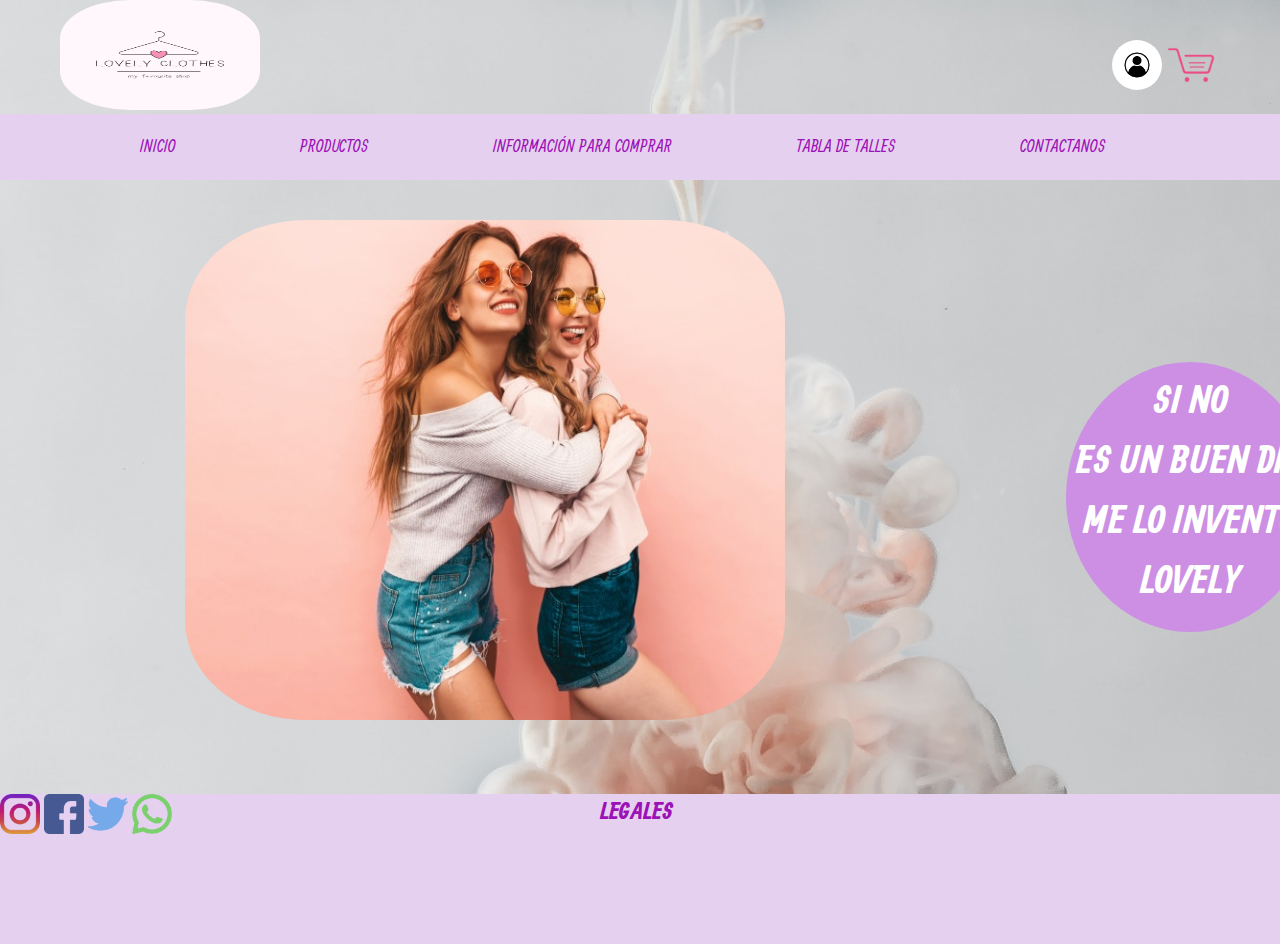
==== index.html @ c2ce5a36 "DISEÑO GRID" ====
<!DOCTYPE html>
<html lang="en">

<head>
		<meta charset="UTF-8">
		<meta http-equiv="X-UA-Compatible" content="IE=edge">
		<meta name="viewport" content="width=device-width, initial-scale=1.0">
		<title>LOVELY</title>
		<link rel="stylesheet" href="./diseño/style-grid.css">
</head>
<link rel="preconnect" href="https://fonts.googleapis.com">
<link rel="preconnect" href="https://fonts.gstatic.com" crossorigin>
<link href="https://fonts.googleapis.com/css2?family=Ranga&display=swap" rel="stylesheet">

<body>
	<div class="contenedores"> 
		<header class="header">
			<div class="header_img">
					<div class="header_img-logo">
							<img class="logo" src="img/logo.png" alt="logo">
					</div>
					<div class=header_img-log-car>
							<img class="logearse" src="img/logearse.jpg" alt="logearse">
							<img class="carrito" src="img/carrito.png" alt="carrito">
					</div>
			</div>

			<div class="menu">
					<nav>
							<ul>
									<li>
											<a href="./index.html">INICIO</a>
									</li>
									<li>
											<a href="./paginas/productos.html">PRODUCTOS</a>
									</li>
									<li>
											<a href="./paginas/informacion-para-comprar.html">INFORMACIÓN PARA COMPRAR</a>
									</li>
									<li>
											<a href="./paginas/tabla-de-talles.html">TABLA DE TALLES</a>
									</li>
									<li>
											<a href="./paginas/contactanos.html">CONTACTANOS</a>
									</li>
							</ul>
					</nav>
			</div>
	</header>
	<main class="main">
			<div class="contenido">
					<img class="contenido-centro" src="img/chicas.jpg" alt="img principal">
			</div>
	</main>
	<aside class="sidebar">
		<div class="sidebar-frase">
			<h3>SI NO
				<br>
				 ES UN BUEN DÍA
				<br>
				 ME LO INVENTO
				<br>
				LOVELY
			</h3>
		</div>
	</aside>
	<footer class="footer">
			<div class="footer_imagenes">
					<div class="footer_imagenes1">
							<a href="#"><img class="footer_imagenes_redes" src="img/instagram.png" alt="instagram"></a>
							<a href="#"><img class="footer_imagenes_redes" src="img/facebook.png" alt="facebook"></a>
							<a href="#"> <img class="footer_imagenes_redes" src="img/twitter.png" alt="twitter"></a>
							<a href="#"> <img class="footer_imagenes_redes" src="img/whatsapp.png" alt="whatsapp"></a>
					</div>
					<div class="footer_legales">
							<H2>LEGALES</H2>
					</div>
			</div>
	</footer>
	</div>
</body>

</html>
---- diseño/style-grid.css ----
*{
  margin: 0;
  padding: 0;
}

body {
  margin: 0;
  background-image: url("../img/fondo.jpg");
  background-repeat: repeat;
  background-attachment: fixed;
  background-size: cover;
}
/* grid de todas las paginas */
.contenedores {
  width: 110%;
  max-width: 1400px;
  display: grid;
  grid-gap: 20px;
  grid-template-columns: 300px 20% 25% 400px;
  grid-template-rows: 200px 25% 35% 150px;
  grid-template-areas:
  "header header header header"
  "main main main sidebar"
  "main main main sidebar"
  "footer footer footer footer";
}

/*header*/
.contenedores .header{
  grid-area: header;
}

.menu {
  margin-top: 0px;
  background-color: rgb(230, 208, 240);
  padding: 20px;
}

.header_img {
  display: flex;
}

.header_img-logo {
  width: 80%;
}

.header_img-log-car {
  width: 20%;
  margin-top: 40px;
}

.logo {
  width: 200px;
  height: 110px;
  margin-left: 60px;
  border-radius: 35%;
  margin-right: 60%;
}

.logearse {
  width: 50px;
  height: 50px;
  border-radius: 50%;
}

.carrito {
  width: 50px;
  height: 50px;
}

nav,
ul,
li,
a {
  display: inline;
  margin: 20px;
  padding: 10px;
  font-size: 18px;
  color: rgb(155, 18, 182);
  font-family: 'Ranga', cursive;
  text-decoration: none;
  border-bottom: 30px;
}

a:hover, a:active{
  font-size: 150%;

}

/*main*/
.contenedores .main{
  grid-area: main;
}

.contenido {
  display: flex;
  justify-content: center;
  align-items: center;
}

.contenido-centro {
  position: sticky;
  width: 600px;
  height: 500px;
  border-radius: 20%;
}
/* sidebar */
.contenedores .sidebar{
  grid-area: sidebar;
  display: flex;
  justify-content: center;
  align-items: center;
  text-align: center;

}

.sidebar-frase {
  background-color: rgb(204, 143, 228);
  border-radius: 50%;
  height: 250px;
  font-family: 'Ranga', cursive;
  font-size: 35px;
  color: white;
  padding: 10px;


}

/*footer*/
.contenedores .footer{
  grid-area: footer;
}

.footer_imagenes{
  display: flex;
  background-color: rgb(230, 208, 240);
  margin-bottom: 0%;
  height: 150px;
 
}

.footer_imagenes1>a{
  display: inline;
  background-color: rgb(230, 208, 240);
  margin: 0;
  padding: 0;
  
}

.footer_imagenes_redes {
  width: 40px;
  height: 40px;
  padding: 0px;
  margin: 0px;
}

.footer_imagenes1 {
  margin: 0px;
  padding: 0px;
  width: 600px;

}

.footer_legales {
  width: 50%;
  text-align: left;
}

h2 {
  font-size: 25px;
  color: rgb(155, 18, 182);
  font-family: 'Ranga', cursive;
  
}

.container {
  display: -moz-box;
}

.container_row-titulo {
  text-align: center;
}

.container_productos {
  display: flex;
  justify-content: center;
}

.container_productos-1 {
  width: 300px;
  height: 300px;
  margin: 30px;
  background-color: rgb(219, 73, 212);
  border-radius: 25%;
  opacity: 35%;
}
/*contactanos*/

.contact {
  width: 500px;
  height: 600px;
  margin: 30px;
  background-color: rgba(218, 29, 208, 0.322);
  border-radius: 15%;
}

form,
input,
textarea {
  margin: 10px;
  font-size: 20px;
  font-family: 'Ranga', cursive;
  border-radius: 10%;
  text-align: center;
  border-color: violet;
}
/*informacion para comprar*/

.texto {
  width: 700px;
  height: 500px;
  margin: 30px;
  padding: 30px;
  border-radius: 15%;
  font-size: 25px;
  font-family: 'Ranga', cursive;
  text-align: center;
  color: rgb(105, 29, 116);
  border-style: dashed;

}
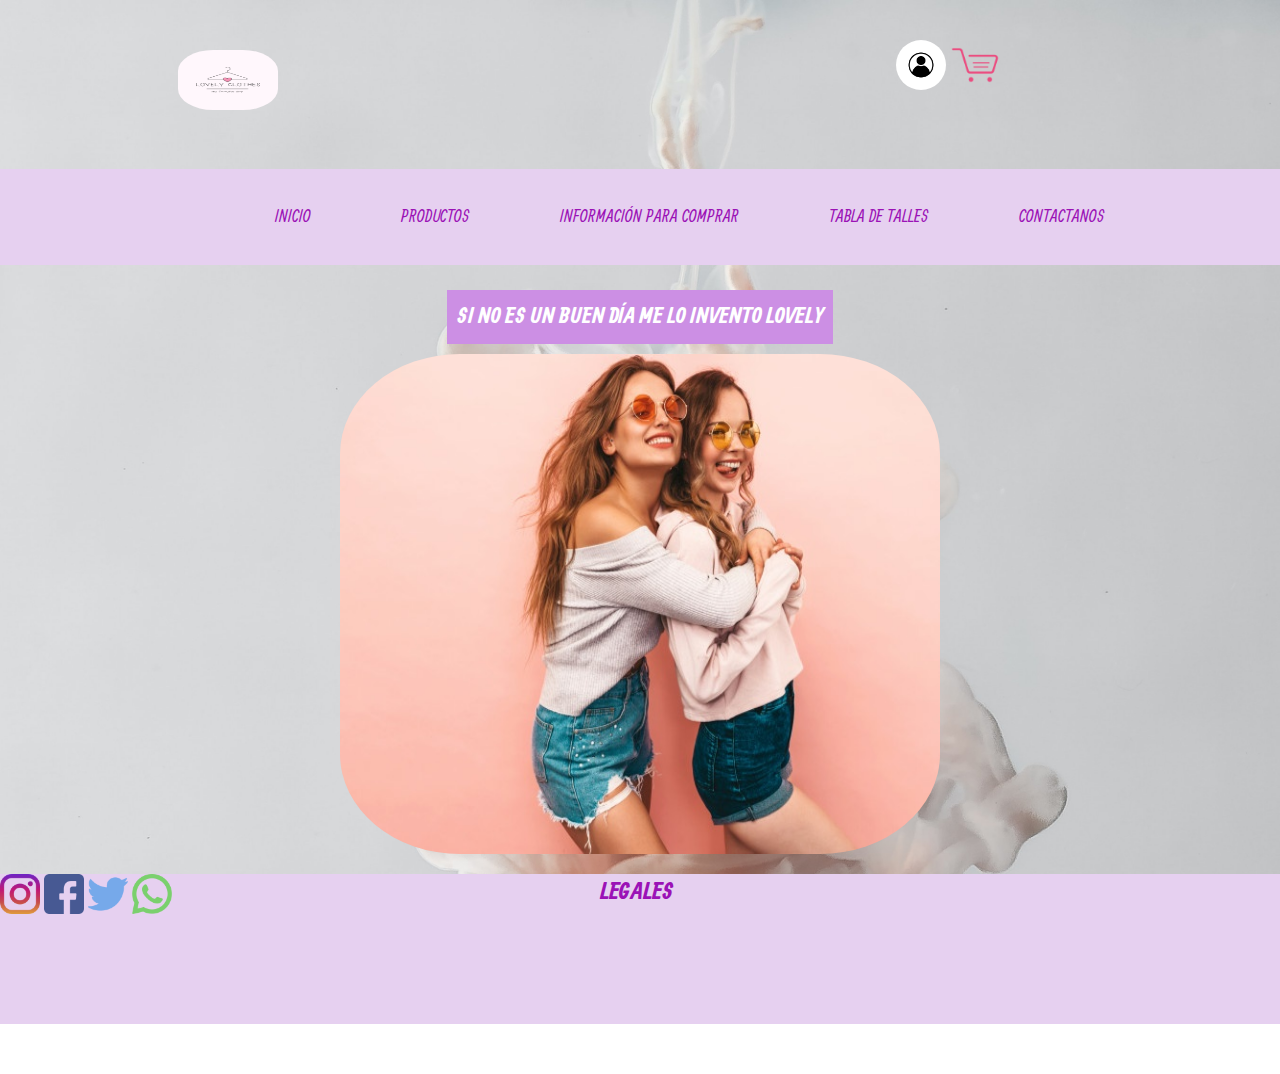
==== commit 08c99e01: "animacion y correccion de identacion" ====
--- a/index.html
+++ b/index.html
@@ -1,83 +1,77 @@
 <!DOCTYPE html>
 <html lang="en">
-
-<head>
+	<head>
 		<meta charset="UTF-8">
 		<meta http-equiv="X-UA-Compatible" content="IE=edge">
 		<meta name="viewport" content="width=device-width, initial-scale=1.0">
 		<title>LOVELY</title>
 		<link rel="stylesheet" href="./diseño/style-grid.css">
-</head>
-<link rel="preconnect" href="https://fonts.googleapis.com">
-<link rel="preconnect" href="https://fonts.gstatic.com" crossorigin>
-<link href="https://fonts.googleapis.com/css2?family=Ranga&display=swap" rel="stylesheet">
-
-<body>
-	<div class="contenedores"> 
-		<header class="header">
-			<div class="header_img">
+	</head>
+	<link rel="preconnect" href="https://fonts.googleapis.com">
+	<link rel="preconnect" href="https://fonts.gstatic.com" crossorigin>
+	<link href="https://fonts.googleapis.com/css2?family=Ranga&display=swap" rel="stylesheet">
+	
+	<body>
+		<div class="contenedores"> 
+			<header class="header">
+				<div class="header_img">
 					<div class="header_img-logo">
-							<img class="logo" src="img/logo.png" alt="logo">
+						<img class="logo" src="img/logo.png" alt="logo">
 					</div>
 					<div class=header_img-log-car>
-							<img class="logearse" src="img/logearse.jpg" alt="logearse">
-							<img class="carrito" src="img/carrito.png" alt="carrito">
+						<img class="logearse" src="img/logearse.jpg" alt="logearse">
+						<img class="carrito" src="img/carrito.png" alt="carrito">
 					</div>
-			</div>
-
-			<div class="menu">
+				</div>
+	
+				<div class="menu">
 					<nav>
-							<ul>
-									<li>
-											<a href="./index.html">INICIO</a>
-									</li>
-									<li>
-											<a href="./paginas/productos.html">PRODUCTOS</a>
-									</li>
-									<li>
-											<a href="./paginas/informacion-para-comprar.html">INFORMACIÓN PARA COMPRAR</a>
-									</li>
-									<li>
-											<a href="./paginas/tabla-de-talles.html">TABLA DE TALLES</a>
-									</li>
-									<li>
-											<a href="./paginas/contactanos.html">CONTACTANOS</a>
-									</li>
-							</ul>
+						<ul>
+							<li>
+								<a href="./index.html">INICIO</a>
+							</li>
+							<li>
+								<a href="./paginas/productos.html">PRODUCTOS</a>
+							</li>
+							<li>
+								<a href="./paginas/informacion-para-comprar.html">INFORMACIÓN PARA COMPRAR</a>
+							</li>
+							<li>
+								<a href="./paginas/tabla-de-talles.html">TABLA DE TALLES</a>
+							</li>
+							<li>
+								<a href="./paginas/contactanos.html">CONTACTANOS</a>
+							</li>
+						</ul>
 					</nav>
-			</div>
-	</header>
-	<main class="main">
-			<div class="contenido">
+				</div>
+			</header>
+			<main class="main">
+				<aside class="sidebar">
+					<div class="sidebar-frase">
+						<h3>SI NO ES UN BUEN DÍA ME LO INVENTO LOVELY
+						</h3>
+					</div>
+				</aside>
+				<div class="contenido">
 					<img class="contenido-centro" src="img/chicas.jpg" alt="img principal">
-			</div>
-	</main>
-	<aside class="sidebar">
-		<div class="sidebar-frase">
-			<h3>SI NO
-				<br>
-				 ES UN BUEN DÍA
-				<br>
-				 ME LO INVENTO
-				<br>
-				LOVELY
-			</h3>
-		</div>
-	</aside>
-	<footer class="footer">
-			<div class="footer_imagenes">
+				</div>
+				
+			</main>
+			
+			<footer class="footer">
+				<div class="footer_imagenes">
 					<div class="footer_imagenes1">
-							<a href="#"><img class="footer_imagenes_redes" src="img/instagram.png" alt="instagram"></a>
-							<a href="#"><img class="footer_imagenes_redes" src="img/facebook.png" alt="facebook"></a>
-							<a href="#"> <img class="footer_imagenes_redes" src="img/twitter.png" alt="twitter"></a>
-							<a href="#"> <img class="footer_imagenes_redes" src="img/whatsapp.png" alt="whatsapp"></a>
+						<a href="#"><img class="footer_imagenes_redes" src="img/instagram.png" alt="instagram"></a>
+						<a href="#"><img class="footer_imagenes_redes" src="img/facebook.png" alt="facebook"></a>
+						<a href="#"> <img class="footer_imagenes_redes" src="img/twitter.png" alt="twitter"></a>
+						<a href="#"> <img class="footer_imagenes_redes" src="img/whatsapp.png" alt="whatsapp"></a>
 					</div>
 					<div class="footer_legales">
-							<H2>LEGALES</H2>
+						<H2>LEGALES</H2>
 					</div>
-			</div>
-	</footer>
-	</div>
-</body>
-
+				</div>
+			</footer>
+		</div>
+	</body>
 </html>--- a/diseño/style-grid.css
+++ b/diseño/style-grid.css
@@ -12,16 +12,15 @@
 }
 /* grid de todas las paginas */
 .contenedores {
-  width: 110%;
-  max-width: 1400px;
+  width: 100%;
+  max-width: 1500px;
   display: grid;
   grid-gap: 20px;
-  grid-template-columns: 300px 20% 25% 400px;
-  grid-template-rows: 200px 25% 35% 150px;
+  grid-template-columns: repeat(4, 1fr);
+  grid-template-rows: 270px auto 200px;
   grid-template-areas:
   "header header header header"
-  "main main main sidebar"
-  "main main main sidebar"
+  "main main main main"
   "footer footer footer footer";
 }
 
@@ -33,28 +32,28 @@
 .menu {
   margin-top: 0px;
   background-color: rgb(230, 208, 240);
-  padding: 20px;
+  padding: 0px;
 }
 
 .header_img {
   display: flex;
+  flex-wrap: wrap;
+  justify-content: flex-end;
 }
 
 .header_img-logo {
-  width: 80%;
+  width: 60%;
 }
 
 .header_img-log-car {
-  width: 20%;
-  margin-top: 40px;
+  width: 30%;
+  margin-top: 40px;  
 }
 
 .logo {
   width: 200px;
   height: 110px;
-  margin-left: 60px;
   border-radius: 35%;
-  margin-right: 60%;
 }
 
 .logearse {
@@ -72,14 +71,19 @@
 ul,
 li,
 a {
-  display: inline;
-  margin: 20px;
-  padding: 10px;
+  display: flex;
+  flex-direction: row;
+  flex-wrap: wrap;
+  justify-content: center;
+  margin: 5px;
+  padding: 5px;
+  padding-left: 30px;
   font-size: 18px;
   color: rgb(155, 18, 182);
   font-family: 'Ranga', cursive;
   text-decoration: none;
-  border-bottom: 30px;
+  border-bottom: 10px;
+  font-variant: small-caps;
 }
 
 a:hover, a:active{
@@ -96,6 +100,8 @@
   display: flex;
   justify-content: center;
   align-items: center;
+  padding-top: 10px;
+
 }
 
 .contenido-centro {
@@ -104,28 +110,24 @@
   height: 500px;
   border-radius: 20%;
 }
-/* sidebar */
-.contenedores .sidebar{
+
+.sidebar{
   grid-area: sidebar;
+  background-color: rgb(204, 143, 228);
   display: flex;
   justify-content: center;
   align-items: center;
-  text-align: center;
-
+  justify-items: center;
+  justify-self: center;
 }
 
 .sidebar-frase {
-  background-color: rgb(204, 143, 228);
-  border-radius: 50%;
-  height: 250px;
-  font-family: 'Ranga', cursive;
-  font-size: 35px;
+  font-family: 'Ranga', cursive;
+  font-size: 20px;
   color: white;
   padding: 10px;
-
-
-}
-
+  text-align: center;
+}
 /*footer*/
 .contenedores .footer{
   grid-area: footer;
@@ -136,7 +138,6 @@
   background-color: rgb(230, 208, 240);
   margin-bottom: 0%;
   height: 150px;
- 
 }
 
 .footer_imagenes1>a{
@@ -144,7 +145,6 @@
   background-color: rgb(230, 208, 240);
   margin: 0;
   padding: 0;
-  
 }
 
 .footer_imagenes_redes {
@@ -158,7 +158,6 @@
   margin: 0px;
   padding: 0px;
   width: 600px;
-
 }
 
 .footer_legales {
@@ -166,13 +165,14 @@
   text-align: left;
 }
 
+/*todos losh2*/
 h2 {
   font-size: 25px;
   color: rgb(155, 18, 182);
   font-family: 'Ranga', cursive;
-  
-}
-
+}
+
+/*tabla de talles*/
 .container {
   display: -moz-box;
 }
@@ -184,18 +184,21 @@
 .container_productos {
   display: flex;
   justify-content: center;
+  flex-direction: row;
+  flex-wrap: wrap;
+
 }
 
 .container_productos-1 {
-  width: 300px;
-  height: 300px;
-  margin: 30px;
+  width: 200px;
+  height: 200px;
+  margin: 20px;
   background-color: rgb(219, 73, 212);
   border-radius: 25%;
   opacity: 35%;
 }
+
 /*contactanos*/
-
 .contact {
   width: 500px;
   height: 600px;
@@ -208,14 +211,14 @@
 input,
 textarea {
   margin: 10px;
-  font-size: 20px;
+  font-size: 1rem;
   font-family: 'Ranga', cursive;
   border-radius: 10%;
   text-align: center;
   border-color: violet;
 }
+
 /*informacion para comprar*/
-
 .texto {
   width: 700px;
   height: 500px;
@@ -227,5 +230,134 @@
   text-align: center;
   color: rgb(105, 29, 116);
   border-style: dashed;
-
+}
+
+@media all and (max-width: 500px){
+  .contenedores {
+    grid-template-areas:
+  "header header header header"
+  "main main main main"
+  "footer footer footer footer";
+  }
+
+  .header_img-log-car {
+    width: 20%;
+    margin-top: 20px;
+  }
+  
+  .logo {
+    width: 100px;
+    height: 60px;
+    margin-left: 20px;
+    margin-right: 10%;
+  }
+  
+  .logearse {
+    width: 25px;
+    height: 25px;
+  }
+  
+  .carrito {
+    width: 25px;
+    height: 25px;
+  }
+  
+  nav,
+  ul,
+  li,
+  a {
+    margin: 3px;
+    padding: 0;
+    font-size: 10px;
+    border-bottom: 10px;
+  }
+
+  .contenido-centro {
+    width: 200px;
+    height: 150px;
+
+  }
+  /* sidebar */
+
+  .sidebar{
+    width: 380px;
+    height:80px;
+  }
+
+  .sidebar-frase {
+    font-size: 15px;
+    color: white;
+    padding: 10px;
+   
+  }
+
+  .footer_imagenes{
+    height: 80px;
+  }
+  
+  .footer_imagenes_redes {
+    width: 20px;
+    height: 20px;
+  }
+  
+  .footer_imagenes1 {
+    width: 200px;
+  }
+  
+  .footer_legales {
+    width: 50%;
+  }
+  
+  /*todos losh2*/
+  h2 {
+    font-size: 20px;
+  }
+
+  .container_productos-1 {
+    width: 100px;
+    height: 100px;
+    margin: 10px;
+  }
+  
+  /*contactanos*/
+  .contact {
+    width: 150px;
+    height: 300px;
+    margin: 10px;
+ 
+  }
+  
+  form,
+  input,
+  textarea {
+    margin: 5px;
+    font-size: 10px;
+  
+  }
+  
+  /*informacion para comprar*/
+  .texto {
+    width: 200px;
+    height: 300px;
+    margin: 10px;
+    padding: 10px;
+    font-size: 13px;
+  }
+}
+
+/* animacion logo */
+.logo {
+  width: 100px;
+  height: 60px;
+  margin: 50px;
+  animation: titilo 1.4s linear infinite;
+}
+
+@keyframes titilo{
+  0%{ transform: translate(-50%,-50%)  scale(1);}
+  25%{ transform: translate(-50%,-50%)  scale(1);}
+  30%{ transform: translate(-50%,-50%)  scale(1.4);}
+  50%{ transform: translate(-50%,-50%)  scale(1.2);}
+  70%{ transform: translate(-50%,-50%)  scale(1.4);}
+  100%{ transform: translate(-50%,-50%) scale(1);}
 }